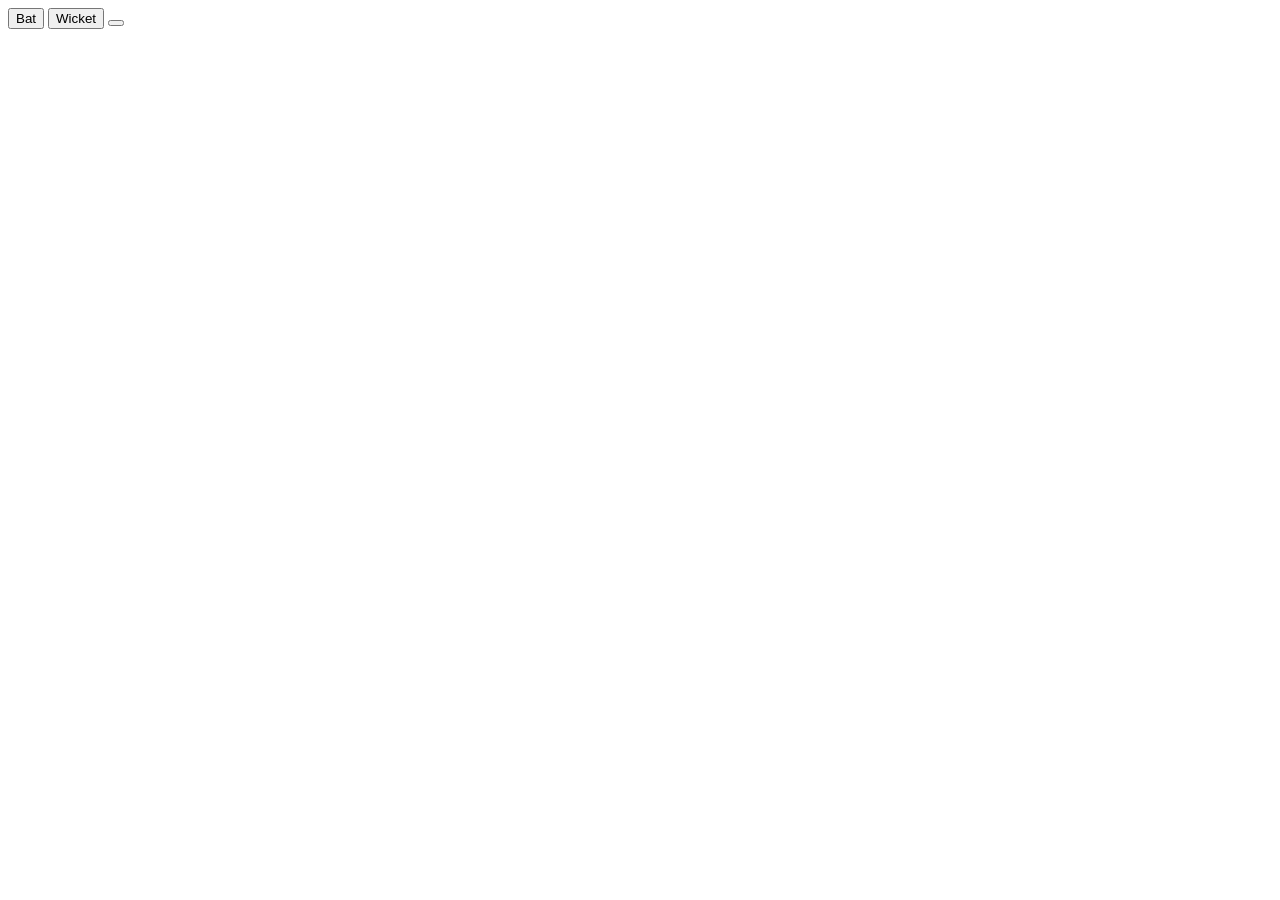
==== cricket_button/index.html @ bf04fcdc "changes" ====
<!DOCTYPE html>
<html lang="en">
<head>
    <meta charset="UTF-8">
    <meta name="viewport" content="width=device-width, initial-scale=1.0">
    <title>Cricket Button Game</title>
</head>
<body>
    <button type="button">Bat</button>
    <button type="button">Wicket</button>
    <button type="button"></button>
</body>
</html>
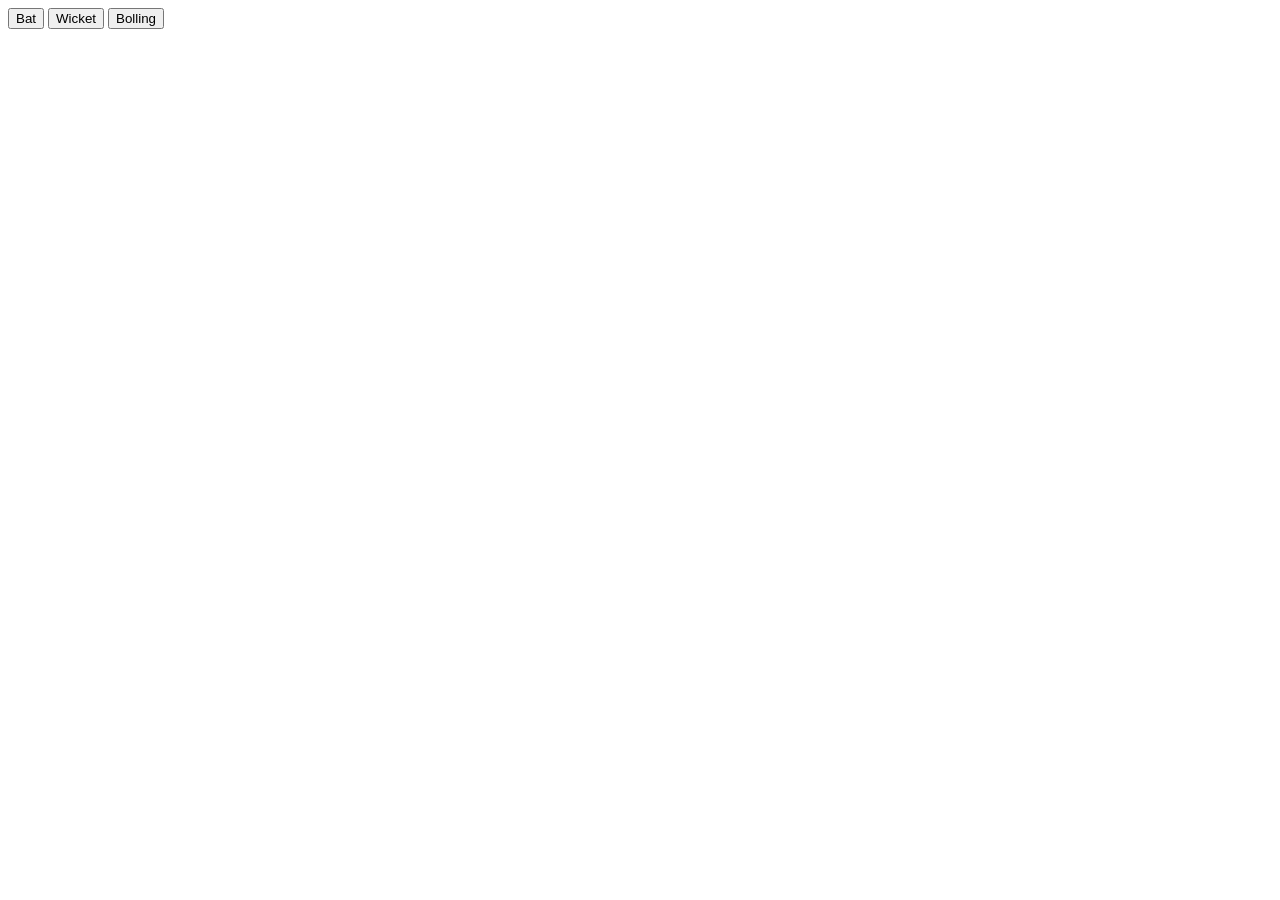
==== commit b6128254: "changes" ====
--- a/cricket_button/index.html
+++ b/cricket_button/index.html
@@ -8,6 +8,6 @@
 <body>
     <button type="button">Bat</button>
     <button type="button">Wicket</button>
-    <button type="button"></button>
+    <button type="button">Bolling</button>
 </body>
 </html>
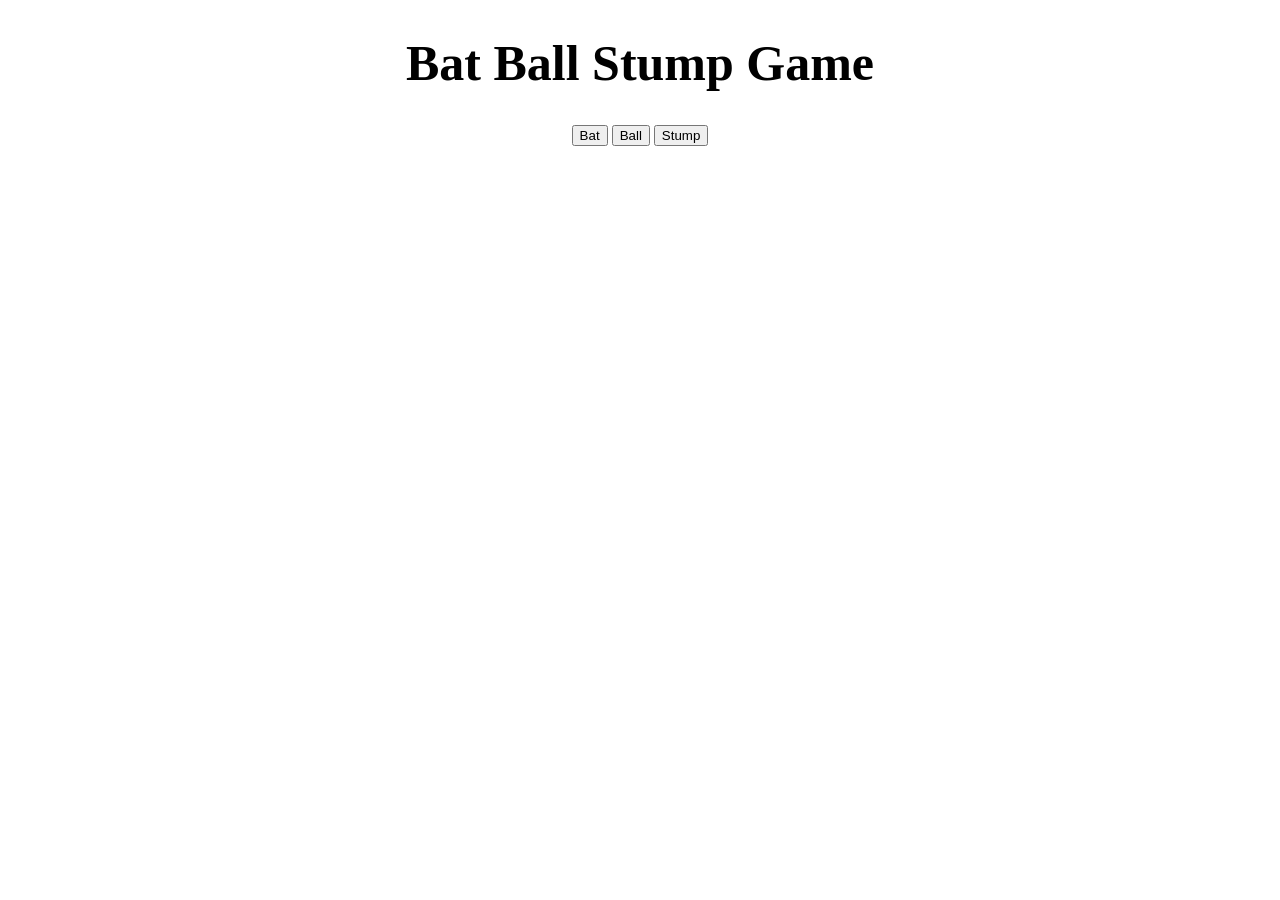
==== commit 5221cc58: "changes" ====
--- a/cricket_button/index.html
+++ b/cricket_button/index.html
@@ -6,8 +6,84 @@
     <title>Cricket Button Game</title>
 </head>
 <body>
-    <button type="button">Bat</button>
-    <button type="button">Wicket</button>
-    <button type="button">Bolling</button>
+    <h1 style="text-align: center;font-size: 50px;">Bat Ball Stump Game</h1>
+    <div style="text-align: center;">
+    <button type="button" onclick="
+         //This is Generate Random number between 0 and 3
+       let randomNum = Math.random()*3;
+        let computerChoice;
+       if(randomNum > 0 && randomNum<=1){
+          computerChoice = 'Bat';
+       }else if(randomNum > 1 && randomNum<=2){
+          computerChoice = 'Ball';
+
+       }else{
+          computerChoice = 'Stamp';
+       }
+       var resultuser;
+       if(computerChoice === 'Ball'){
+         resultuser = 'User Has Won';
+       }else if(computerChoice === 'Bat'){
+           resultuser ='tie tie fish';
+       }else{
+        resultuser ='Computer Has Won';
+       }
+
+       alert(`You have Choose Bat - Computer have Choose ${computerChoice} and ${resultuser}`);  
+
+
+
+
+        
+        ">Bat</button>
+    <button type="button"
+    onclick="
+         let randomNum = Math.random()*3;
+        let computerChoice;
+       if(randomNum > 0 && randomNum<=1){
+          computerChoice = 'Bat';
+       }else if(randomNum > 1 && randomNum<=2){
+          computerChoice = 'Ball';
+
+       }else{
+          computerChoice = 'Stamp';
+       }
+       var resultuser;
+       if(computerChoice === 'Ball'){
+         resultuser = 'tie tie fish';
+       }else if(computerChoice === 'Bat'){
+           resultuser ='Computer Won';
+       }else{
+        resultuser ='user Won';
+       }
+
+       alert(`You have Choose Ball - Computer have Choose ${computerChoice} and ${resultuser}`);  
+
+        "
+    >Ball</button>
+    <button type="button"
+    onclick="
+         let randomNum = Math.random()*3;
+        let computerChoice;
+       if(randomNum > 0 && randomNum<=1){
+          computerChoice = 'Bat';
+       }else if(randomNum > 1 && randomNum<=2){
+          computerChoice = 'Ball';
+
+       }else{
+          computerChoice = 'Stamp';
+       }
+       var resultuser;
+       if(computerChoice === 'Ball'){
+         resultuser = 'Computer Won';
+       }else if(computerChoice === 'Bat'){
+           resultuser ='user Won ';
+       }else{
+        resultuser ='tie tie fish';
+       }
+
+       alert(`You have Choose Bat - Computer have Choose ${computerChoice} and ${resultuser}`);  "
+    >Stump</button>
+    </div>
 </body>
 </html>
